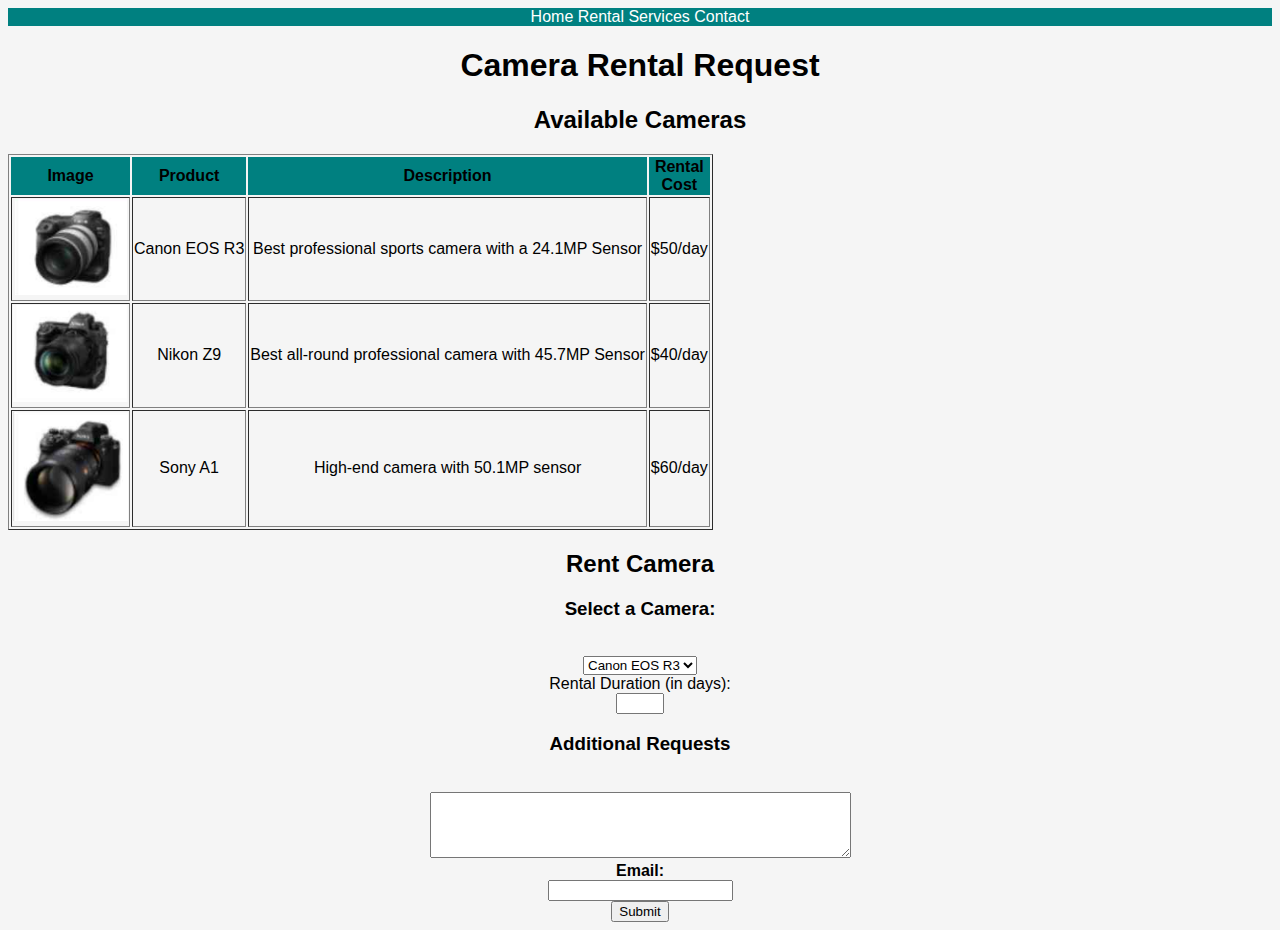
==== index.html @ d2d4be2f "Initial commit" ====
<!DOCTYPE html>
<html>
<head>
  <meta charset="utf-8">
  <meta name="viewport" content="width=device-width">
  <title>Camera Rental</title>
  <link href="style.css" rel="stylesheet" type="text/css" />
</head>
<body>
  <header>
    <section class="menu">
      <a href="#home" style="color: white; text-decoration: none;"> Home </a>
      <a href="#about" style="color: white; text-decoration: none;"> Rental Services </a>
      <a href="#about" style="color: white; text-decoration: none;">Contact </a>
    </section>
    <h1>Camera Rental Request</h1>
  </header>
  <div class= "container">
    <h2><strong>Available Cameras</strong></h2>
    <table border="1">
      <th style="background-color: teal; border:none;">Image </th>
      <th style="background-color: teal; border:none;">Product</th>
      <th style="background-color: teal; border:none;">Description</th>
      <th style="background-color: teal; border:none;">Rental<br>Cost</th>
      <tr>
        <td><img src="camera canon.png"></td>
        <td>Canon EOS R3</td>
        <td>Best professional sports camera with a 24.1MP Sensor</td>
        <td>$50/day</td>
      </tr>
      <tr>
        <td><img src= "nikon.png"></td>
        <td>Nikon Z9</td>
        <td>Best all-round professional camera with 45.7MP Sensor</td>
        <td>$40/day</td>
      </tr>
      <tr>
        <td><img src= "sony.png"></td>
        <td>Sony A1</td>
        <td>High-end camera with 50.1MP sensor</td>
        <td>$60/day</td>
      </tr>
      </table>
  </div>
  <div class="renting">
    <h2><strong>Rent Camera</strong></h2>
      <form>
        <label for="cameras"><h3>Select a Camera:</h3></label><br>
          <select name="dropdown" id="dropdown">
            <option value="Canon EOS R3">Canon EOS R3</option>
            <option value="Nikon Z9">Nikon Z9</option>
            <option value="Sony A1">Sony A1</option> 
          </select><br>
        <label for="Rental Duration"<h3>Rental Duration (in days):</h3></label><br>
            <input type="number" id="quantity" name="quantity" min="1" max="7">
        <label for="Additional Requests"><h3>Additional Requests</h3></label><br>
        <textarea id="requests" id="requests" name="requests" rows="4" cols="50"> </textarea> <br>
        <label for="email"<h3><strong>Email:</strong></h3></label><br>
          <input type="text" id="email" name="email"><br>
        <button>Submit</button>
      </form>
    
  </div>
</body>
</html>
---- style.css ----
html {
  background-color: #f5f5f5;
  font-family: helvetica;
  text-align: center;
}
.menu{
  background-color: teal;
  color: white;
}
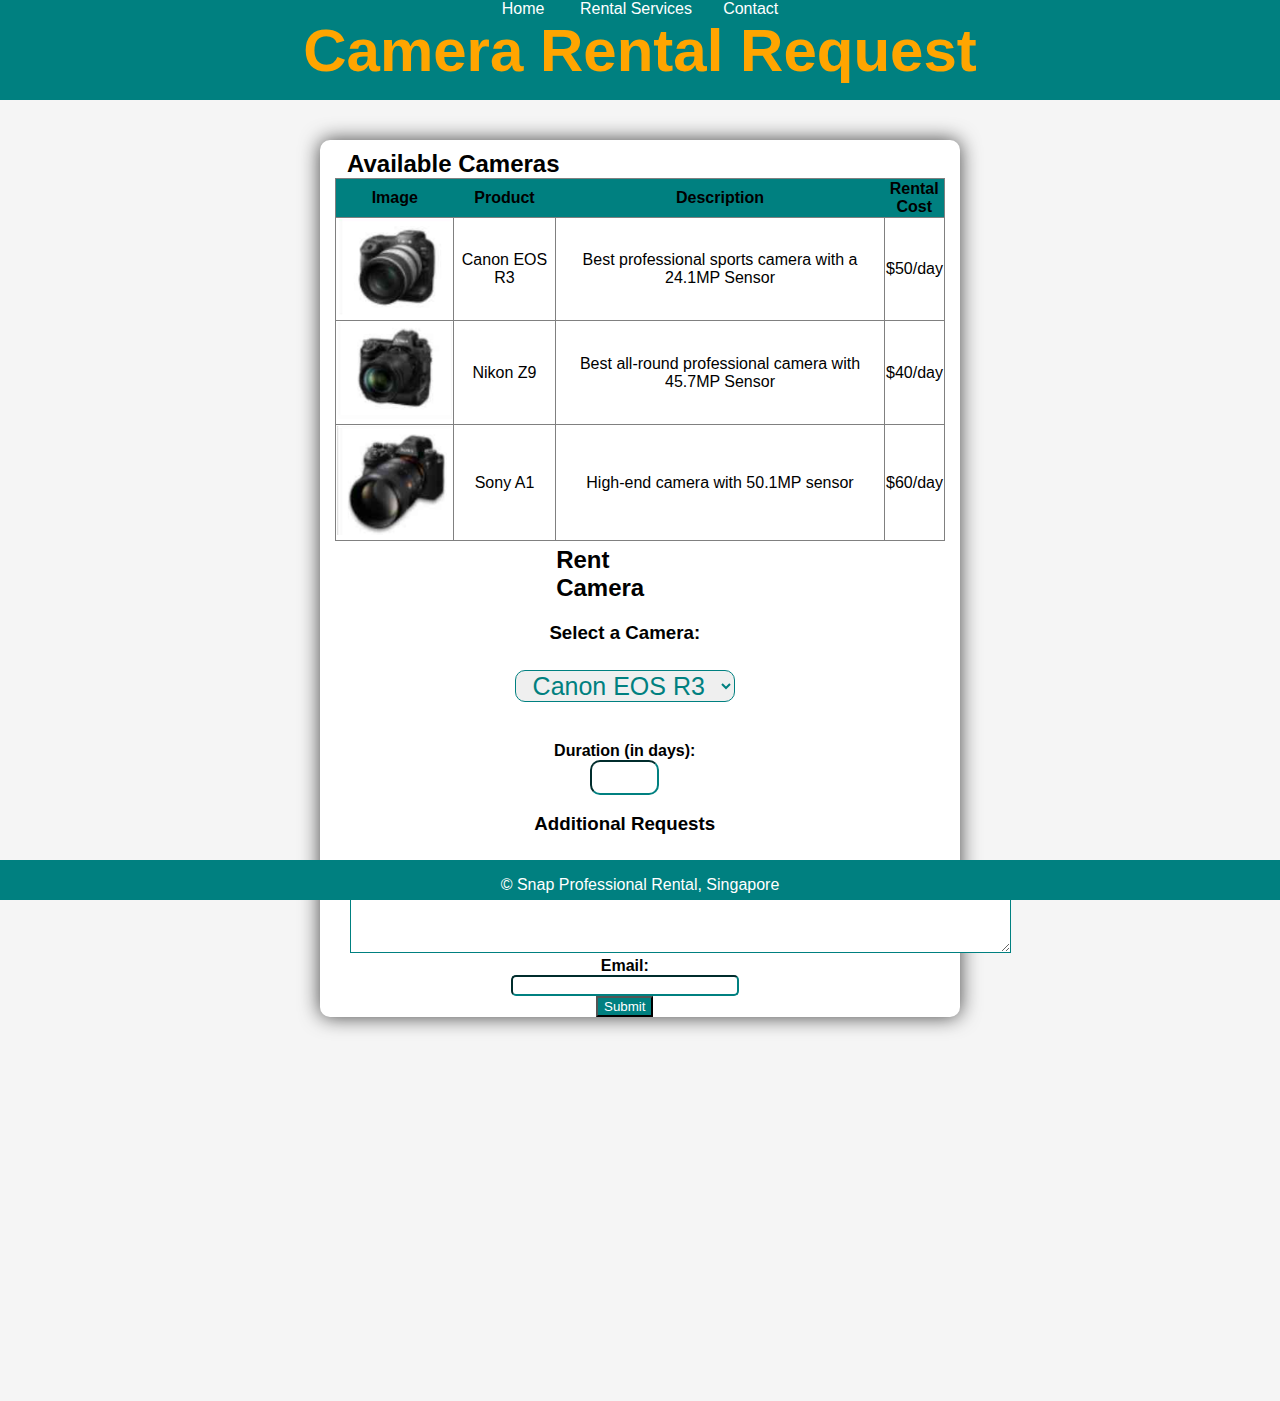
==== commit b1a1f3a8: "why does this look different on different devices :(" ====
--- a/index.html
+++ b/index.html
@@ -9,12 +9,13 @@
 <body>
   <header>
     <section class="menu">
-      <a href="#home" style="color: white; text-decoration: none;"> Home </a>
-      <a href="#about" style="color: white; text-decoration: none;"> Rental Services </a>
-      <a href="#about" style="color: white; text-decoration: none;">Contact </a>
+      <a href="#home" style="color: white; text-decoration: none;"> Home &nbsp;&nbsp;&nbsp;&nbsp;&nbsp;&nbsp;</a>
+      <a href="#about" style="color: white; text-decoration: none;"> Rental Services&nbsp;&nbsp;&nbsp;&nbsp;&nbsp;&nbsp;</a>
+      <a href="#about" style="color: white; text-decoration: none;">Contact</a>
     </section>
     <h1>Camera Rental Request</h1>
   </header>
+  <section class="box">
   <div class= "container">
     <h2><strong>Available Cameras</strong></h2>
     <table border="1">
@@ -41,25 +42,31 @@
         <td>$60/day</td>
       </tr>
       </table>
-  </div>
-  <div class="renting">
-    <h2><strong>Rent Camera</strong></h2>
+      <div class="renting">
+    <h2 style="margin-left: 25%; margin-right: 25%;"><strong>Rent Camera</strong></h2>
       <form>
-        <label for="cameras"><h3>Select a Camera:</h3></label><br>
-          <select name="dropdown" id="dropdown">
+        <label for="cameras"><h3 style="text-align: center;">Select a Camera:</h3></label><br>
+          <select name="dropdown" id="dropdown" style="color: teal;">
             <option value="Canon EOS R3">Canon EOS R3</option>
             <option value="Nikon Z9">Nikon Z9</option>
             <option value="Sony A1">Sony A1</option> 
           </select><br>
-        <label for="Rental Duration"<h3>Rental Duration (in days):</h3></label><br>
-            <input type="number" id="quantity" name="quantity" min="1" max="7">
-        <label for="Additional Requests"><h3>Additional Requests</h3></label><br>
-        <textarea id="requests" id="requests" name="requests" rows="4" cols="50"> </textarea> <br>
+        <section class="duration">
+        <label for="Rental Duration"<h3><strong> Duration (in days):</strong></h3></label><br>
+            <input type="number" id="quantity" name="quantity" min="1" max="7" style="border-radius: 10px; border-color: teal; font-size: 25px; color: teal; text-align: center;">
+        </section>
+        <label for="Additional Requests"><h3 style="text-align: center;">Additional Requests</h3></label><br>
+        <textarea id="requests" id="requests" name="requests" rows="5" cols="80" style="border-color: teal;"> Enter any requests that you have. We will try to cater to your needs.</textarea> <br>
         <label for="email"<h3><strong>Email:</strong></h3></label><br>
-          <input type="text" id="email" name="email"><br>
+        <section>
+        <input type="text" id="email" name="email" style="border-radius: 5px; border-color: teal; width: 80%;"><br>
+        </section>  
         <button>Submit</button>
       </form>
-    
-  </div>
+      </div>
+        </div>
+</div>
+  
+<footer><p>&#169; Snap Professional Rental, Singapore</p></footer>
 </body>
 </html>--- a/style.css
+++ b/style.css
@@ -3,7 +3,88 @@
   font-family: helvetica;
   text-align: center;
 }
+footer{
+  background-color: teal;
+}
+header{
+  background-color: teal;
+  width: 100%;
+}
 .menu{
+  color: white;
+  background-color: teal;
+}
+h1{
+  color: orange;
+  font-size: 60px;
+  margin-top: -2px;
+  padding-bottom: 15px;
+}
+h2{
+  text-align: left;
+  margin-top: 5px;
+  margin-left: 12px;
+}
+.container{
+  text-align: left;
+  background-color: white;
+  position: relative;
+  padding-top: 5px;
+  padding-left: 15px;
+  padding-right: 15px;
+  margin-left: 25%;
+  margin-right: 25%;
+  margin-bottom: 30%;
+  border-radius: 10px;
+  box-shadow: 0 0 20px #424242;
+}
+table{
+  border-radius: 10px;
+  border-collapse: collapse;
+  text-align: center;
+  padding-bottom: 10px;
+  margin-top: -20px;
+  margin-left: auto;
+  margin-right: auto;
+}
+textarea{
+  margin-left:-50%;
+  margin-right:60%;
+}
+.renting{
+  text-align: center;
+  background-color: white;
+  position: relative;
+  margin-left: 25%;
+  margin-right: 30%;
+  margin-bottom: 30%;
+  border-radius: 10px;
+}
+footer{
   background-color: teal;
   color: white;
+  position: fixed; 
+  bottom: 0; 
+  width: 100%;
+  height: 40px;
+}
+select{
+  margin-top: -100px;
+  margin-bottom: 40px;
+  margin-left: auto;
+  text-align: center;
+  border-color: teal;
+  border-radius: 10px;
+  width: 80%;
+  height: 5%;
+  font-size: 25px;
+}
+button{
+  size: 100%;
+  color: white;
+  background-color: teal;
+}
+body{
+  margin: 0;
+  padding: 0;
 }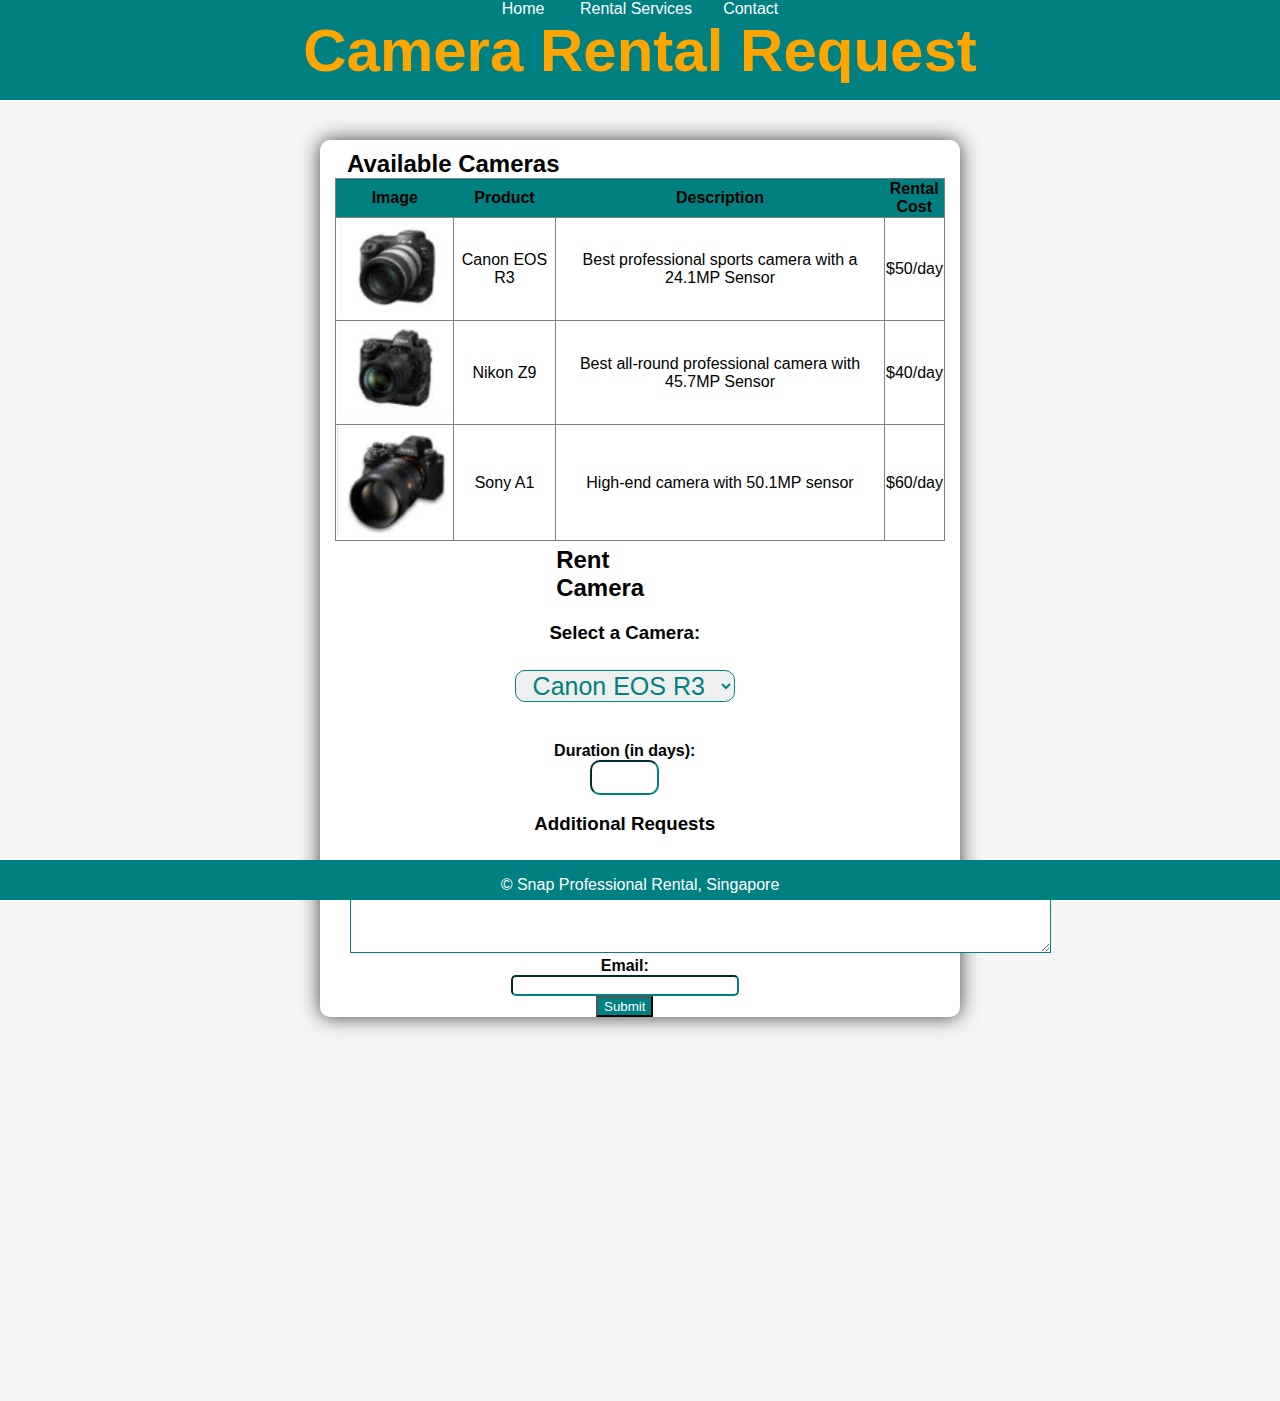
==== commit 0d5aaeb9: "a" ====
--- a/index.html
+++ b/index.html
@@ -11,7 +11,7 @@
     <section class="menu">
       <a href="#home" style="color: white; text-decoration: none;"> Home &nbsp;&nbsp;&nbsp;&nbsp;&nbsp;&nbsp;</a>
       <a href="#about" style="color: white; text-decoration: none;"> Rental Services&nbsp;&nbsp;&nbsp;&nbsp;&nbsp;&nbsp;</a>
-      <a href="#about" style="color: white; text-decoration: none;">Contact</a>
+      <a href="Contact.html" style="color: white; text-decoration: none;">Contact</a>
     </section>
     <h1>Camera Rental Request</h1>
   </header>
@@ -56,7 +56,7 @@
             <input type="number" id="quantity" name="quantity" min="1" max="7" style="border-radius: 10px; border-color: teal; font-size: 25px; color: teal; text-align: center;">
         </section>
         <label for="Additional Requests"><h3 style="text-align: center;">Additional Requests</h3></label><br>
-        <textarea id="requests" id="requests" name="requests" rows="5" cols="80" style="border-color: teal;"> Enter any requests that you have. We will try to cater to your needs.</textarea> <br>
+        <textarea id="requests" id="requests" name="requests" rows="5" cols="85" style="border-color: teal;"> Enter any requests that you have. We will try to cater to your needs.</textarea> <br>
         <label for="email"<h3><strong>Email:</strong></h3></label><br>
         <section>
         <input type="text" id="email" name="email" style="border-radius: 5px; border-color: teal; width: 80%;"><br>
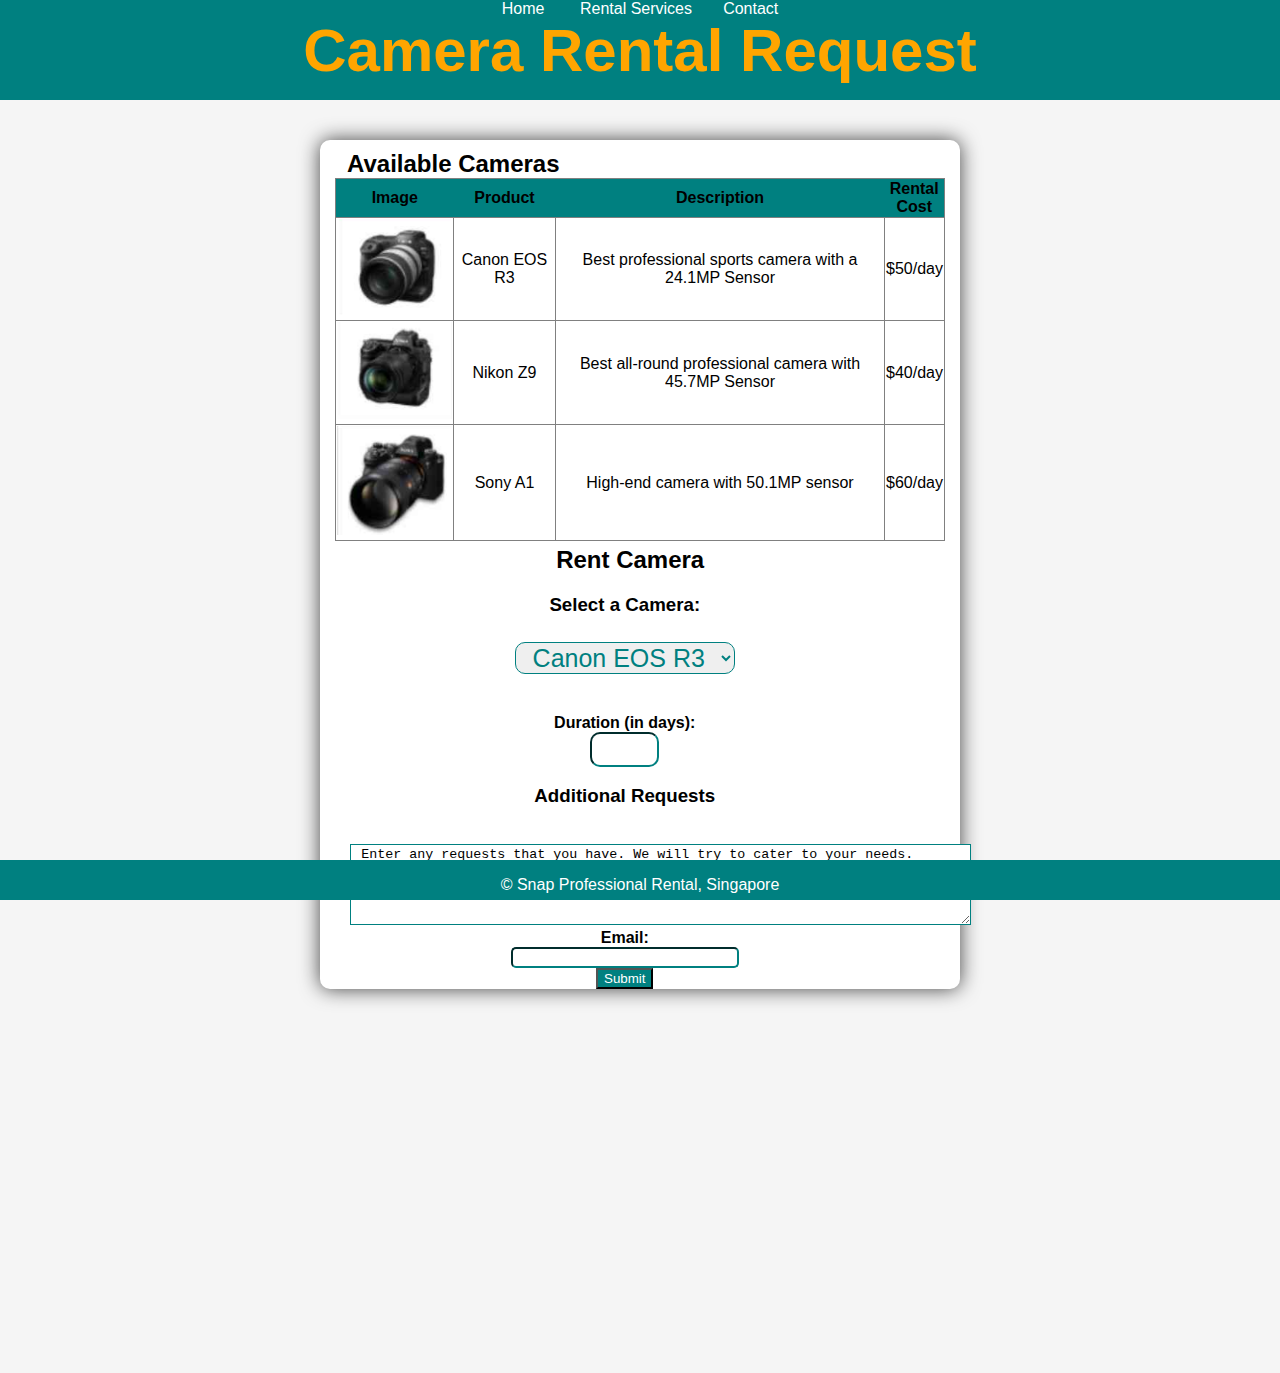
==== commit 6cc34621: "2" ====
--- a/index.html
+++ b/index.html
@@ -4,7 +4,7 @@
   <meta charset="utf-8">
   <meta name="viewport" content="width=device-width">
   <title>Camera Rental</title>
-  <link href="style.css" rel="stylesheet" type="text/css" />
+  <link rel="stylesheet" href="style.css">
 </head>
 <body>
   <header>
@@ -43,7 +43,7 @@
       </tr>
       </table>
       <div class="renting">
-    <h2 style="margin-left: 25%; margin-right: 25%;"><strong>Rent Camera</strong></h2>
+    <h2 style="margin-left: 25%; margin-right: 20%;"><strong>Rent Camera</strong></h2>
       <form>
         <label for="cameras"><h3 style="text-align: center;">Select a Camera:</h3></label><br>
           <select name="dropdown" id="dropdown" style="color: teal;">
@@ -56,7 +56,7 @@
             <input type="number" id="quantity" name="quantity" min="1" max="7" style="border-radius: 10px; border-color: teal; font-size: 25px; color: teal; text-align: center;">
         </section>
         <label for="Additional Requests"><h3 style="text-align: center;">Additional Requests</h3></label><br>
-        <textarea id="requests" id="requests" name="requests" rows="5" cols="85" style="border-color: teal;"> Enter any requests that you have. We will try to cater to your needs.</textarea> <br>
+        <textarea id="requests" id="requests" name="requests" rows="5" cols="75" style="border-color: teal;"> Enter any requests that you have. We will try to cater to your needs.</textarea> <br>
         <label for="email"<h3><strong>Email:</strong></h3></label><br>
         <section>
         <input type="text" id="email" name="email" style="border-radius: 5px; border-color: teal; width: 80%;"><br>
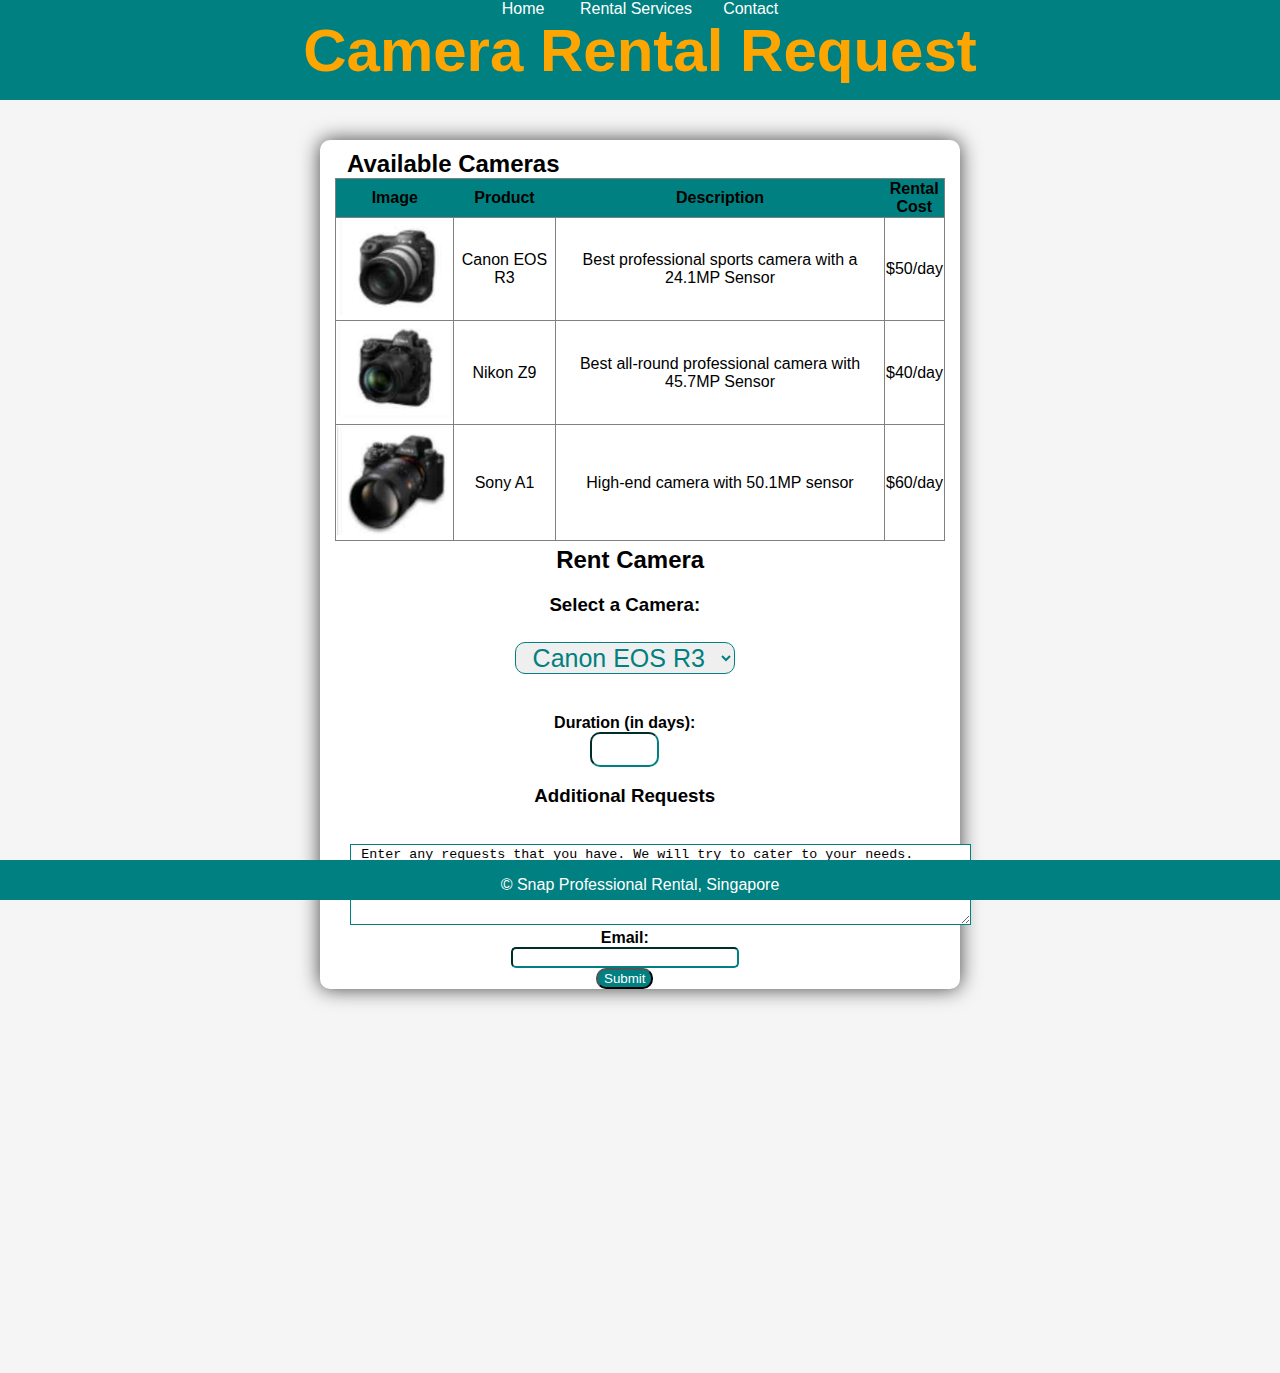
==== commit 32edfa1f: "3" ====
--- a/index.html
+++ b/index.html
@@ -9,8 +9,8 @@
 <body>
   <header>
     <section class="menu">
-      <a href="#home" style="color: white; text-decoration: none;"> Home &nbsp;&nbsp;&nbsp;&nbsp;&nbsp;&nbsp;</a>
-      <a href="#about" style="color: white; text-decoration: none;"> Rental Services&nbsp;&nbsp;&nbsp;&nbsp;&nbsp;&nbsp;</a>
+      <a href="home.html" style="color: white; text-decoration: none;"> Home &nbsp;&nbsp;&nbsp;&nbsp;&nbsp;&nbsp;</a>
+      <a href="index.html" style="color: white; text-decoration: none;"> Rental Services&nbsp;&nbsp;&nbsp;&nbsp;&nbsp;&nbsp;</a>
       <a href="Contact.html" style="color: white; text-decoration: none;">Contact</a>
     </section>
     <h1>Camera Rental Request</h1>
@@ -61,7 +61,7 @@
         <section>
         <input type="text" id="email" name="email" style="border-radius: 5px; border-color: teal; width: 80%;"><br>
         </section>  
-        <button>Submit</button>
+        <button style="border-radius: 10px;">Submit</button>
       </form>
       </div>
         </div>
